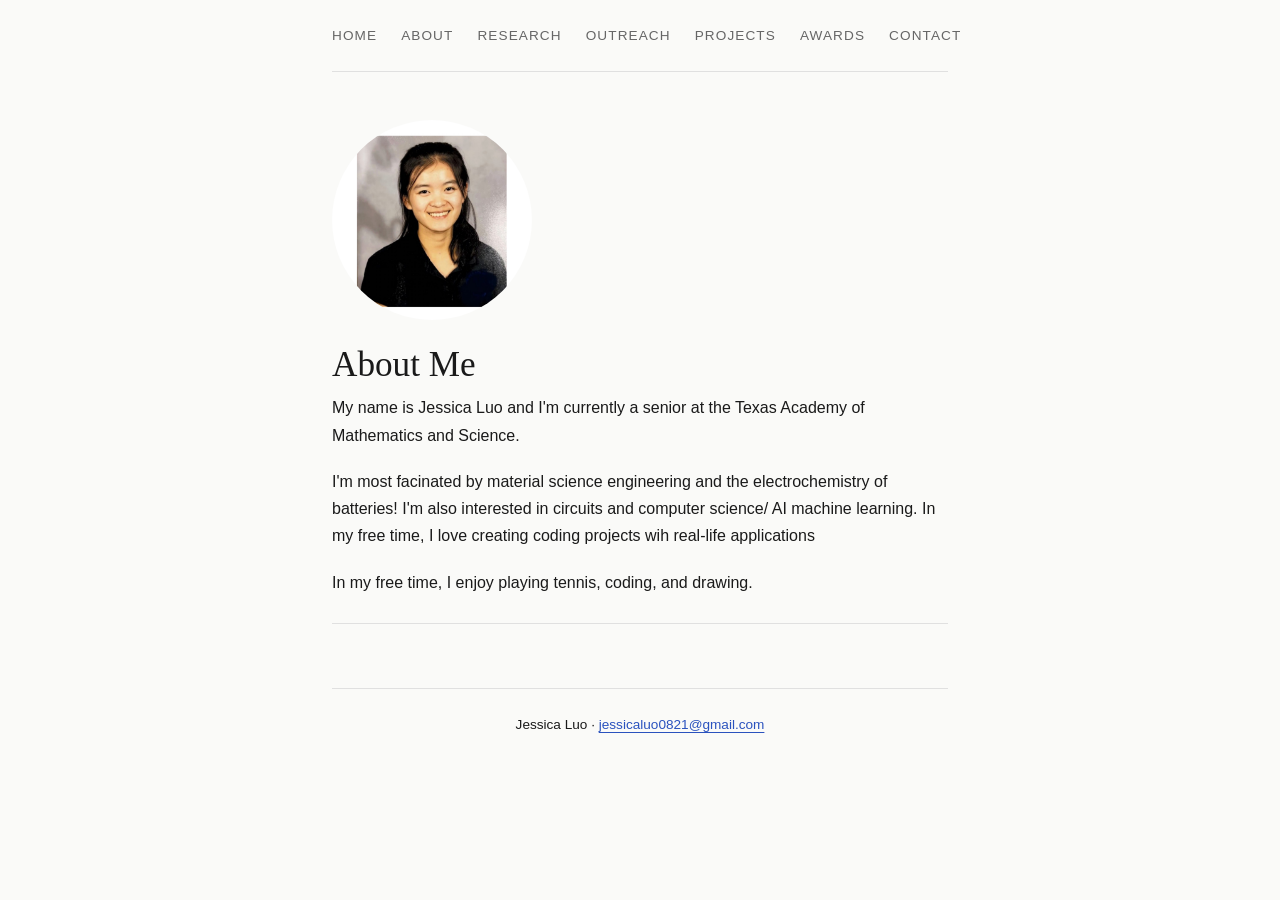
==== aboutme.html @ 78a7396e "Update interests in aboutme.html" ====
<!DOCTYPE html>
<html>
<head>
    <title>About Me ~ Jessica Luo</title>
    <link rel="stylesheet" href="style.css">
</head>
<body>
    <nav>
    <a href="index.html">Home</a>
    <a href="aboutme.html">About</a>
    <a href="research.html">Research</a>
    <a href="leadership.html">Outreach</a>
    <a href="cprojects.html">Projects</a>
    <a href="awards.html">Awards</a>
    <a href="contact.html">Contact</a>
</nav>

<img src="photos/photo.jpg" alt="Jessica Luo" class="profile-photo">

<div class="page-header">
    <h1>About Me</h1>
    <p>My name is Jessica Luo and I'm currently a senior at the Texas Academy of Mathematics and Science.</p>
    <p>I'm most facinated by material science engineering and the electrochemistry of batteries! I'm also interested in circuits and computer science/ AI machine learning. In my free time, I love creating coding projects wih real-life applications</p>
    <p>In my free time, I enjoy playing tennis, coding, and drawing.</p>
</div>
</body>
<footer>
    <p>Jessica Luo · <a href="mailto:jessicaluo0821@gmail.com">jessicaluo0821@gmail.com</a></p>
</footer>
</html>
---- style.css ----
/* ============================================================
   Jessica Luo
   Texas Academy of Mathematics and Science - Denton, TX
   ============================================================ */

* {
  margin: 0;
  padding: 0;
  box-sizing: border-box;
}
:root{
   /* color scheme */
  --color-bg: #fafaf8;
  --color-text: #1a1a1a;
  --color-muted: #666666;
  --color-accent: #2a52be;
  --color-border: #e0e0e0;
   /* fonts */
  --font-serif: 'Georgia', serif;
  --font-sans: 'Helvetica Neue', Helvetica, Arial, sans-serif;
   /* spacing */
  --max-width: 680px;
  --spacing-page: 2rem;
}
/* Style applied to whole page */
body{
   font-family: var(--font-sans);
   font-size: 16px;
   line-height: 1.7;
   color: var(--color-text);
   background-color: var(--color-bg);
   max-width: var(--max-width);
   margin: 0 auto;
   padding: 0 var(--spacing-page);
}
/* -- NAVIGATION -- */
nav{
   display: flex;
   gap: 1.5rem;
   padding: 1.5rem 0;
   border-bottom: 1px solid var(--color-border);
   margin-bottom: 3rem;
}
nav a{
   font-size: 0.85rem;
   letter-spacing: 0.08em;
   text-transform: uppercase;
   text-decoration: none;
   color: var(--color-muted);
   transition: color 0.2s;
}
nav a:hover {
   color: var(--color-accent);
}
/* -- HEADINGS -- */
h1{
   font-family: var(--font-serif);
   font-size: 2.2rem;
   font-weight: normal;
   line-height: 1.2;
   margin-bottom: 0.5rem;
}
h2{
   font-family: var(--font-serif);
   font-size: 1.4rem;
   font-weight: normal;
   margin-top: 2.5rem;
   margin-bottom: 0.75rem;
}
h3{
   font-size: 1rem;
   font-weight: 600;
   margin-top: 1.5rem;
   margin-bottom: 0.4rem;
}
/* -- PARAGRAPHS AND TEXT -- */
p{
   margin-bottom: 1.2rem;
   color: var(--color-text);
}
.subtitle{
   color: var(--color-muted);
   font-size: 1.05rem;
   margin-bottom: 2rem;
}
a{
   color: var(--color-accent);
   text-decoration: underline;
   text-underline-offset: 3px;
}
a:hover{
   opacity: 0.75;
}
.reg-photo {
  width: 100%;
  max-width: 100%;
  height: auto;    
  border-radius: 6px;
  display: block;
  margin: 1rem 0;
}
/* -- DIVIDER -- */
hr{
   border: none;
   border-top: 1px solid var(--color-border);
   margin: 2.5rem 0;
}
/* -- PAGE INTRO SECTION --  */
.page-header{
   margin-bottom: 1.5rem;
   padding-bottom: 0.5rem;
   border-bottom: 1px solid var(--color-border);
}
.profile-photo
{
   width: 200px;
   height: 200px;
   object-fit: cover;
   border-radius: 50%;
   display: block;
   margin-bottom: 1.5rem;
}
.bbth-photo {
  width: 100%;
  max-width: 400px;   /* ← controls the size, lower = smaller */
  height: auto;
  border-radius: 6px;
  display: block;
  margin: 1rem 0;
}
/* -- PROJECT/RESEARCH -- */
.card{
   padding: 1.25rem 0;
   border-bottom: 1px solid var(--color-border);
}
.card:last-child{
   border-bottom: none;
}
.card-title{
   font-weight: 600;
   margin-bottom: 0.25rem;
}
.card-meta{
   font-size: 0.85rem;
   color: var(--color-muted);
   margin-bottom: 0.5rem;
}
/* -- FOOTER -- */
footer{
   margin-top: 4rem;
   padding: 1.5rem 0;
   border-top: 1px solid var(--color-border);
   font-size: 0.85rem;
   color: var(--color-muted);
   text-align: center;
}
/* -- RESPONSIVE -- */
@media(max-width: 480px) {
   body {
      font-size: 15px;
      padding: 0 1.25rem;
   }
   nav {
      gap: 1rem;
      flex-wrap: wrap;
   }
   h1 {
      font-size: 1.8rem;
   }
}
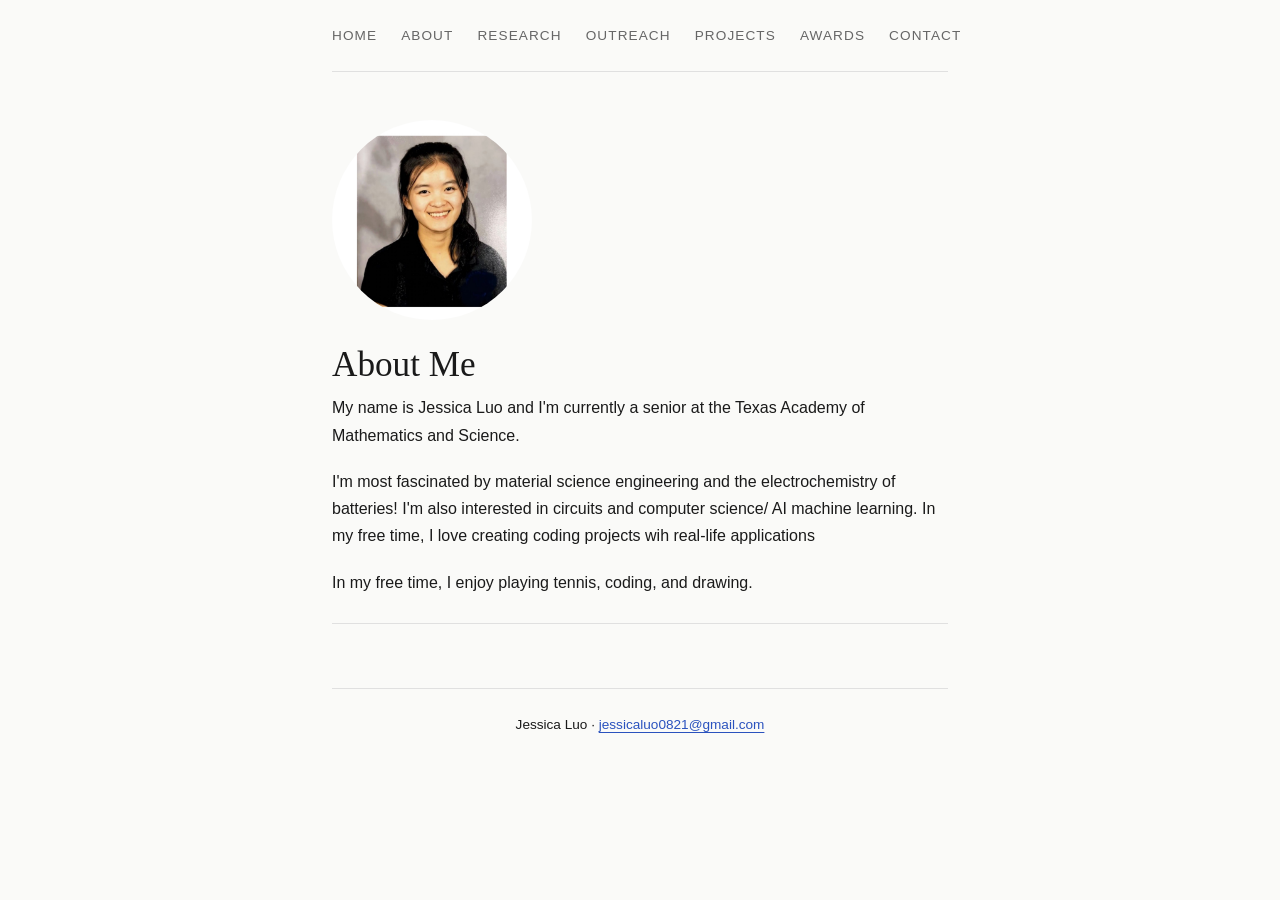
==== commit 43257f31: "Fix spelling error in About Me section" ====
--- a/aboutme.html
+++ b/aboutme.html
@@ -20,7 +20,7 @@
 <div class="page-header">
     <h1>About Me</h1>
     <p>My name is Jessica Luo and I'm currently a senior at the Texas Academy of Mathematics and Science.</p>
-    <p>I'm most facinated by material science engineering and the electrochemistry of batteries! I'm also interested in circuits and computer science/ AI machine learning. In my free time, I love creating coding projects wih real-life applications</p>
+    <p>I'm most fascinated by material science engineering and the electrochemistry of batteries! I'm also interested in circuits and computer science/ AI machine learning. In my free time, I love creating coding projects wih real-life applications</p>
     <p>In my free time, I enjoy playing tennis, coding, and drawing.</p>
 </div>
 </body>
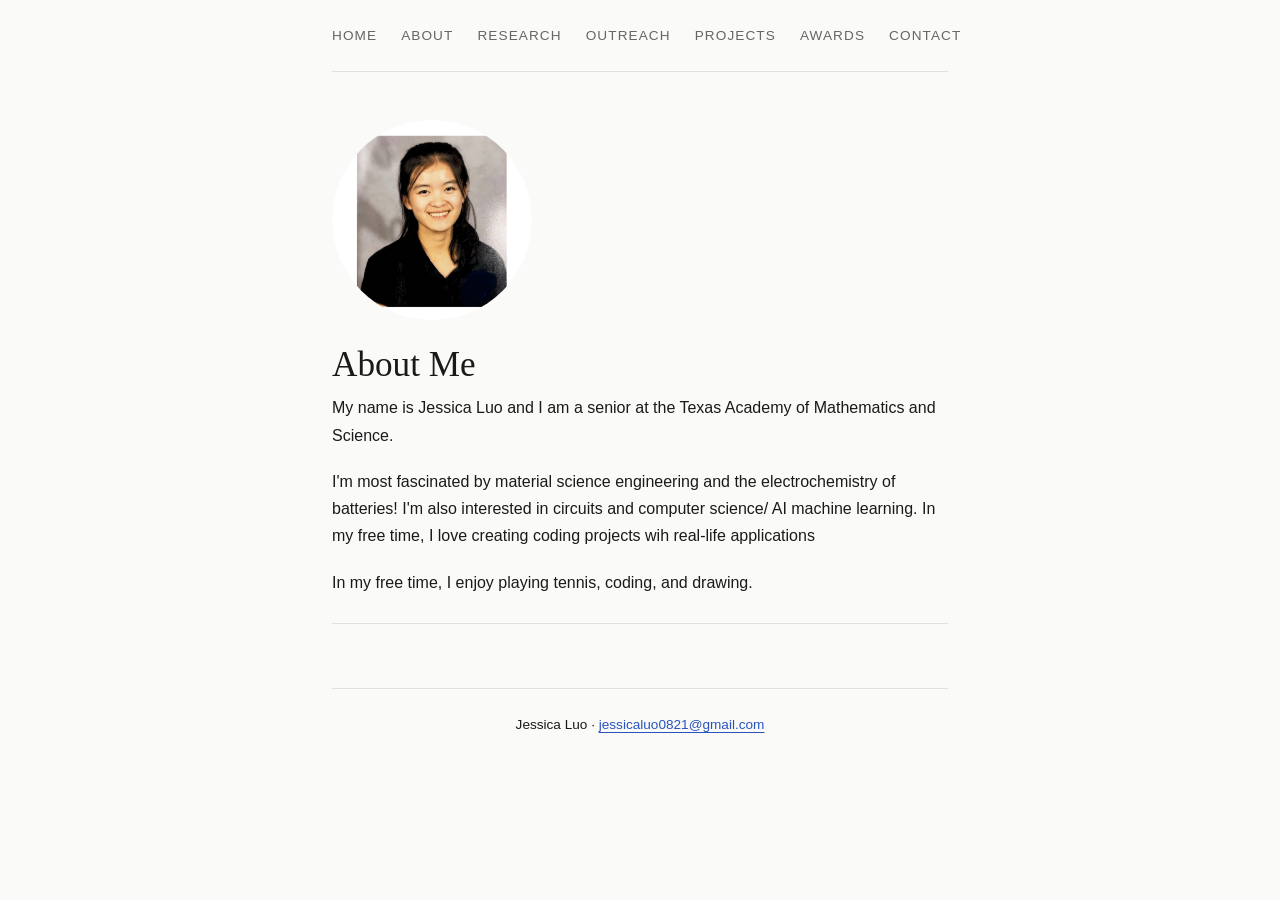
==== commit 1b7068be: "Update aboutme.html" ====
--- a/aboutme.html
+++ b/aboutme.html
@@ -19,7 +19,7 @@
 
 <div class="page-header">
     <h1>About Me</h1>
-    <p>My name is Jessica Luo and I'm currently a senior at the Texas Academy of Mathematics and Science.</p>
+    <p>My name is Jessica Luo and I am a senior at the Texas Academy of Mathematics and Science.</p>
     <p>I'm most fascinated by material science engineering and the electrochemistry of batteries! I'm also interested in circuits and computer science/ AI machine learning. In my free time, I love creating coding projects wih real-life applications</p>
     <p>In my free time, I enjoy playing tennis, coding, and drawing.</p>
 </div>
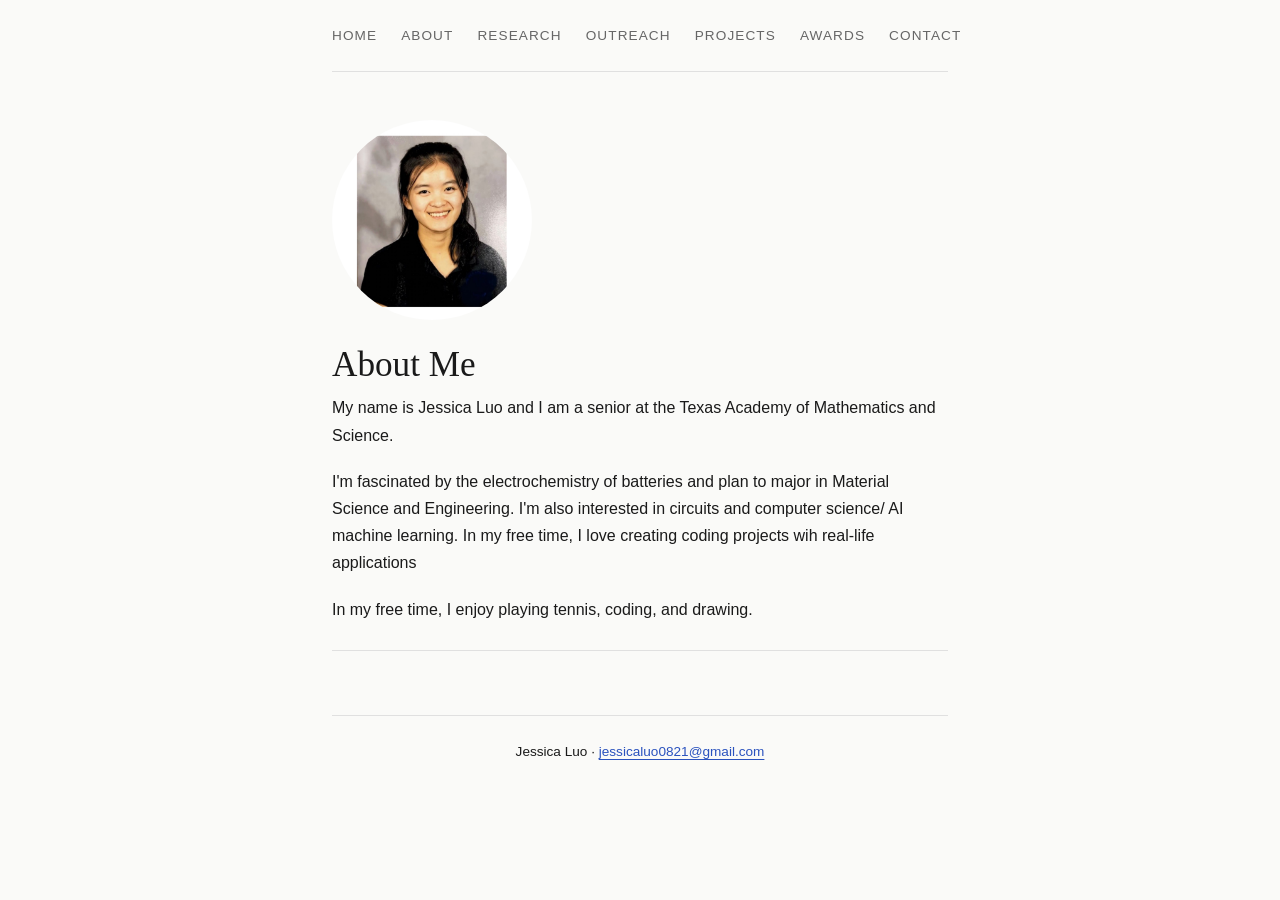
==== commit 4358c299: "Revise about me section for clarity and focus" ====
--- a/aboutme.html
+++ b/aboutme.html
@@ -20,7 +20,7 @@
 <div class="page-header">
     <h1>About Me</h1>
     <p>My name is Jessica Luo and I am a senior at the Texas Academy of Mathematics and Science.</p>
-    <p>I'm most fascinated by material science engineering and the electrochemistry of batteries! I'm also interested in circuits and computer science/ AI machine learning. In my free time, I love creating coding projects wih real-life applications</p>
+    <p>I'm fascinated by the electrochemistry of batteries and plan to major in Material Science and Engineering. I'm also interested in circuits and computer science/ AI machine learning. In my free time, I love creating coding projects wih real-life applications</p>
     <p>In my free time, I enjoy playing tennis, coding, and drawing.</p>
 </div>
 </body>
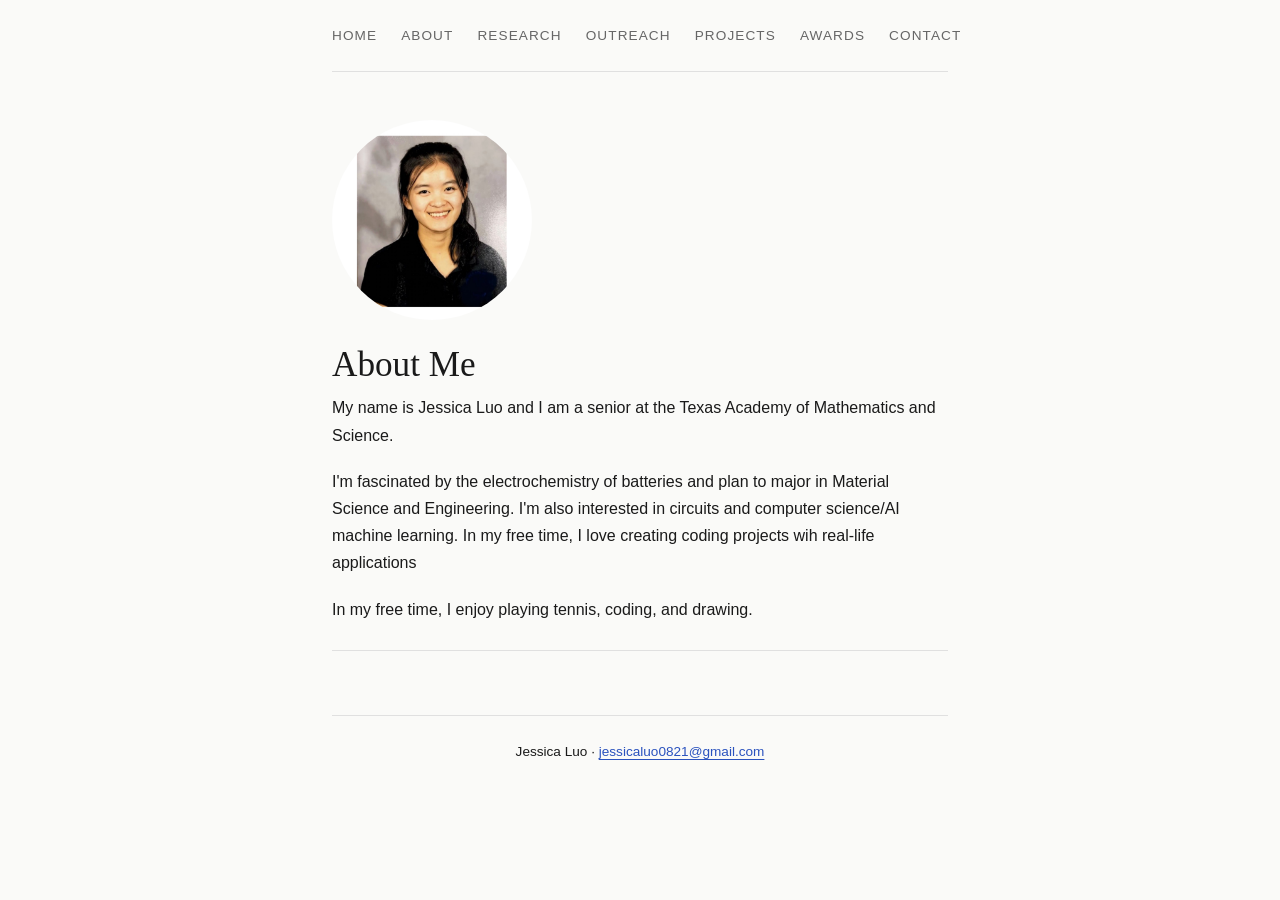
==== commit f8be3da7: "Update aboutme.html" ====
--- a/aboutme.html
+++ b/aboutme.html
@@ -20,7 +20,7 @@
 <div class="page-header">
     <h1>About Me</h1>
     <p>My name is Jessica Luo and I am a senior at the Texas Academy of Mathematics and Science.</p>
-    <p>I'm fascinated by the electrochemistry of batteries and plan to major in Material Science and Engineering. I'm also interested in circuits and computer science/ AI machine learning. In my free time, I love creating coding projects wih real-life applications</p>
+    <p>I'm fascinated by the electrochemistry of batteries and plan to major in Material Science and Engineering. I'm also interested in circuits and computer science/AI machine learning. In my free time, I love creating coding projects wih real-life applications</p>
     <p>In my free time, I enjoy playing tennis, coding, and drawing.</p>
 </div>
 </body>
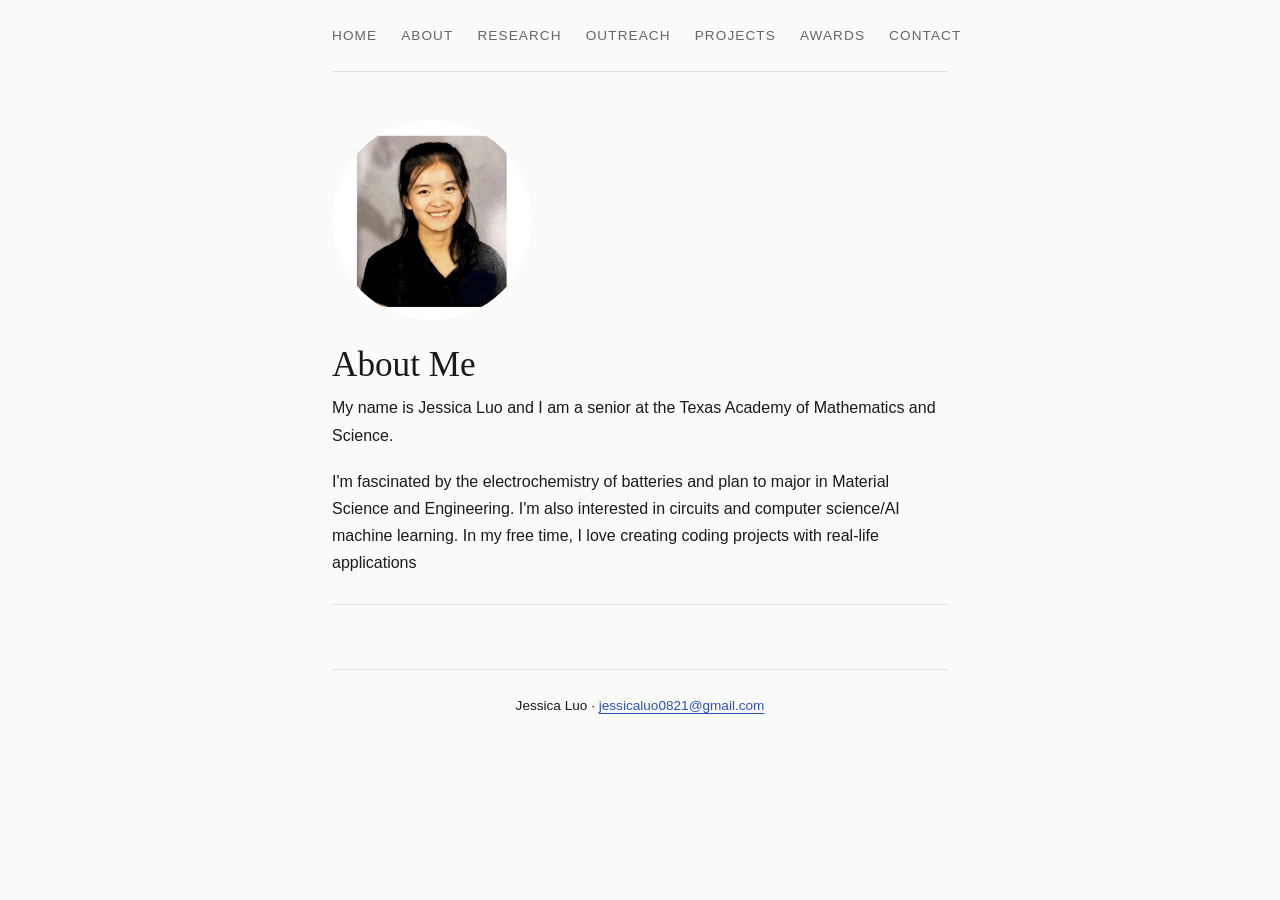
==== commit afcf9249: "Update aboutme.html" ====
--- a/aboutme.html
+++ b/aboutme.html
@@ -20,8 +20,7 @@
 <div class="page-header">
     <h1>About Me</h1>
     <p>My name is Jessica Luo and I am a senior at the Texas Academy of Mathematics and Science.</p>
-    <p>I'm fascinated by the electrochemistry of batteries and plan to major in Material Science and Engineering. I'm also interested in circuits and computer science/AI machine learning. In my free time, I love creating coding projects wih real-life applications</p>
-    <p>In my free time, I enjoy playing tennis, coding, and drawing.</p>
+    <p>I'm fascinated by the electrochemistry of batteries and plan to major in Material Science and Engineering. I'm also interested in circuits and computer science/AI machine learning. In my free time, I love creating coding projects with real-life applications</p>
 </div>
 </body>
 <footer>
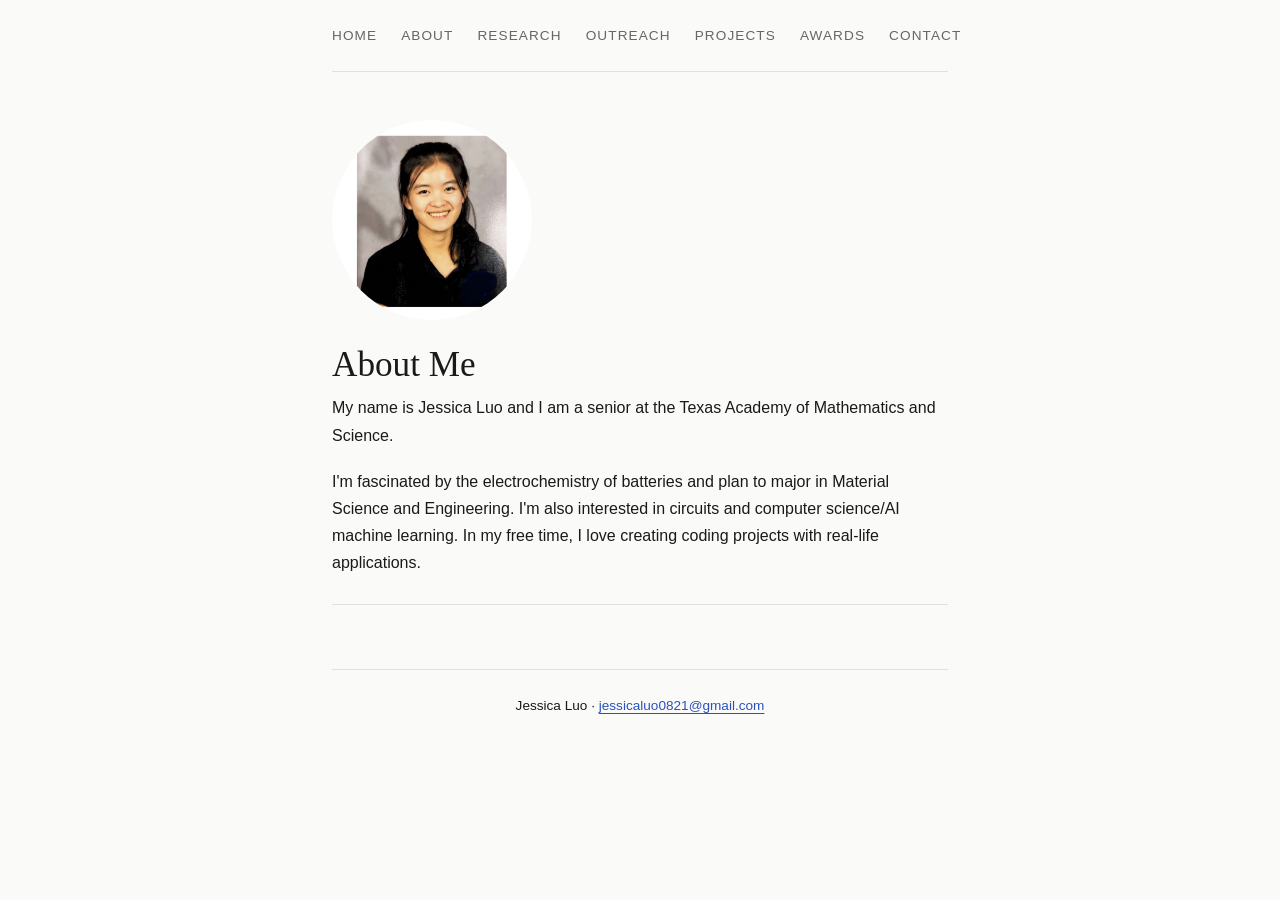
==== commit 0472128e: "Update aboutme.html" ====
--- a/aboutme.html
+++ b/aboutme.html
@@ -20,7 +20,7 @@
 <div class="page-header">
     <h1>About Me</h1>
     <p>My name is Jessica Luo and I am a senior at the Texas Academy of Mathematics and Science.</p>
-    <p>I'm fascinated by the electrochemistry of batteries and plan to major in Material Science and Engineering. I'm also interested in circuits and computer science/AI machine learning. In my free time, I love creating coding projects with real-life applications</p>
+    <p>I'm fascinated by the electrochemistry of batteries and plan to major in Material Science and Engineering. I'm also interested in circuits and computer science/AI machine learning. In my free time, I love creating coding projects with real-life applications.</p>
 </div>
 </body>
 <footer>
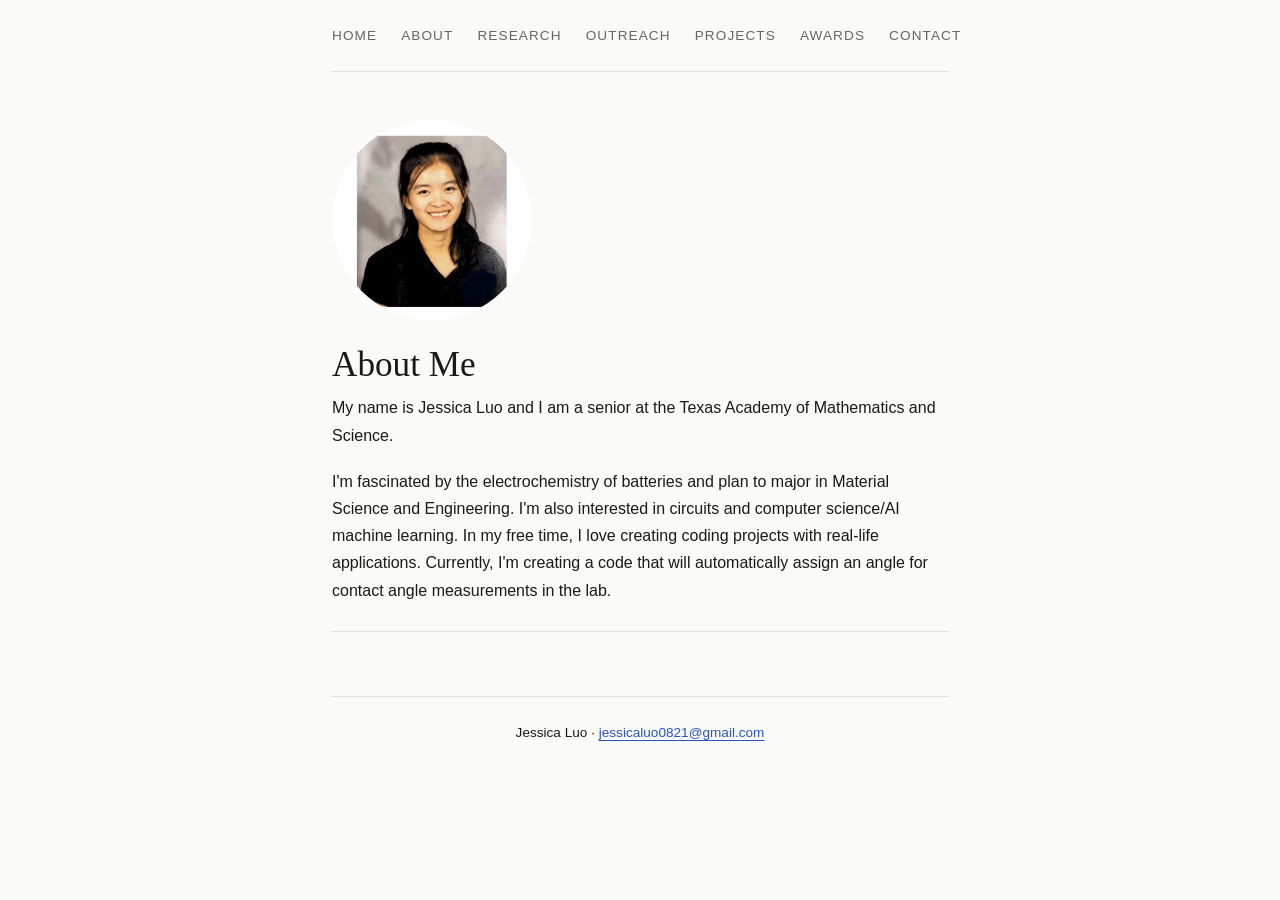
==== commit 4450716f: "Update aboutme.html" ====
--- a/aboutme.html
+++ b/aboutme.html
@@ -20,7 +20,7 @@
 <div class="page-header">
     <h1>About Me</h1>
     <p>My name is Jessica Luo and I am a senior at the Texas Academy of Mathematics and Science.</p>
-    <p>I'm fascinated by the electrochemistry of batteries and plan to major in Material Science and Engineering. I'm also interested in circuits and computer science/AI machine learning. In my free time, I love creating coding projects with real-life applications.</p>
+    <p>I'm fascinated by the electrochemistry of batteries and plan to major in Material Science and Engineering. I'm also interested in circuits and computer science/AI machine learning. In my free time, I love creating coding projects with real-life applications. Currently, I'm creating a code that will automatically assign an angle for contact angle measurements in the lab.</p>
 </div>
 </body>
 <footer>
